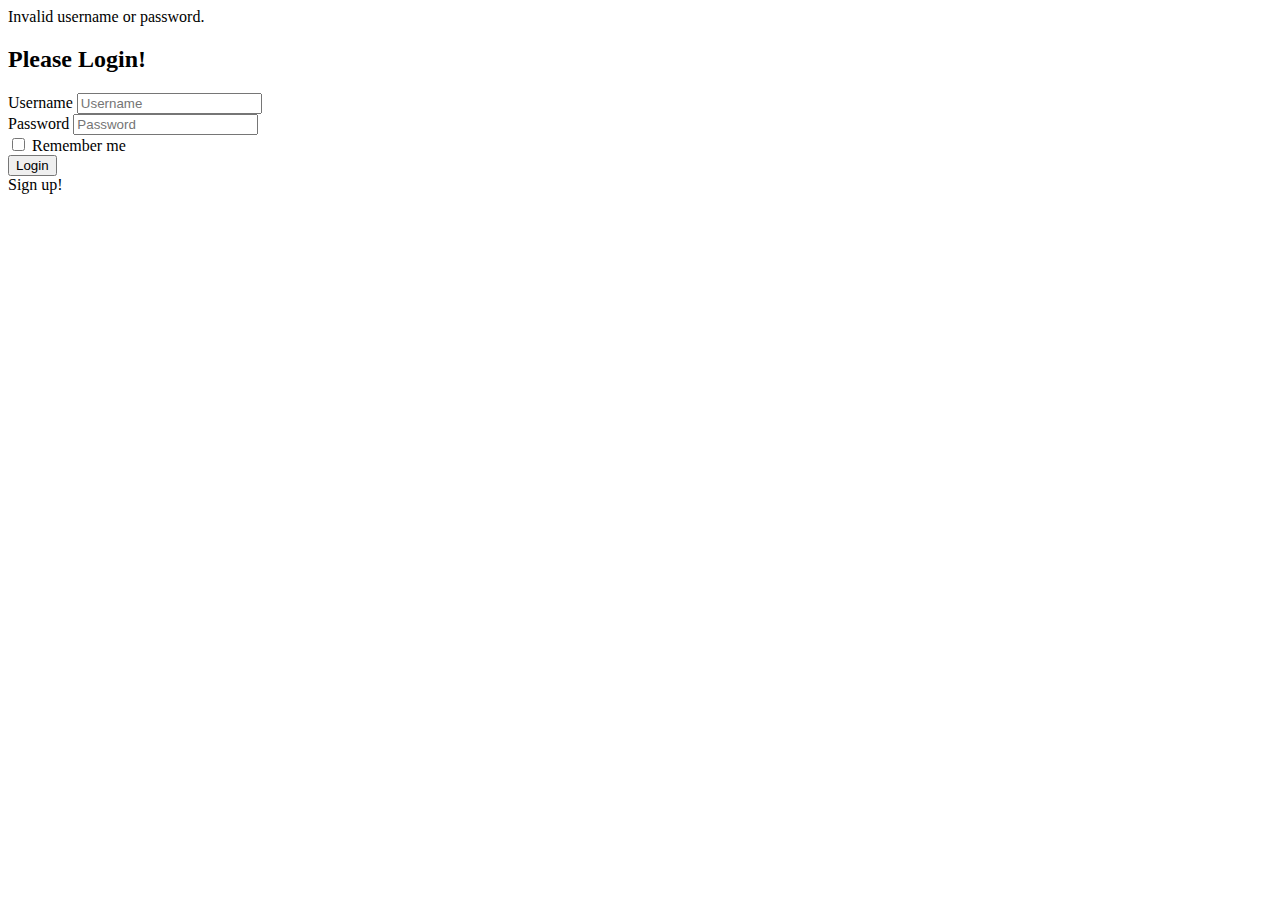
==== src/main/resources/templates/index.html @ 191a8ad0 "added Homepage, changed templates" ====
<!DOCTYPE html>
<html lang="en" xmlns:th="http://www.w3.org/1999/xhtml">
<head></head>
<body>
    <div>
        <div th:if="${param.error}">
            Invalid username or password.
        </div>
            <div>
                <form th:action="@{/login}" method="post">
                    <h2> Please Login!</h2>
                    <div>
                        <label>Username</label>
                        <input type="text" placeholder="Username" name="username" />
                    </div>
                    <div>
                        <label>Password</label>
                        <input type="password" placeholder="Password"
                               name="password"/>
                    </div>
                    <div>
                        <input type="checkbox" name="remember-me"/> Remember me
                    </div>
                    <button type="submit">Login</button>
                </form>

                <div>
                    <a type="submit" th:href="@{/signup}">Sign up!</a>
                </div>
            </div>
        </div>
</body>
</html>
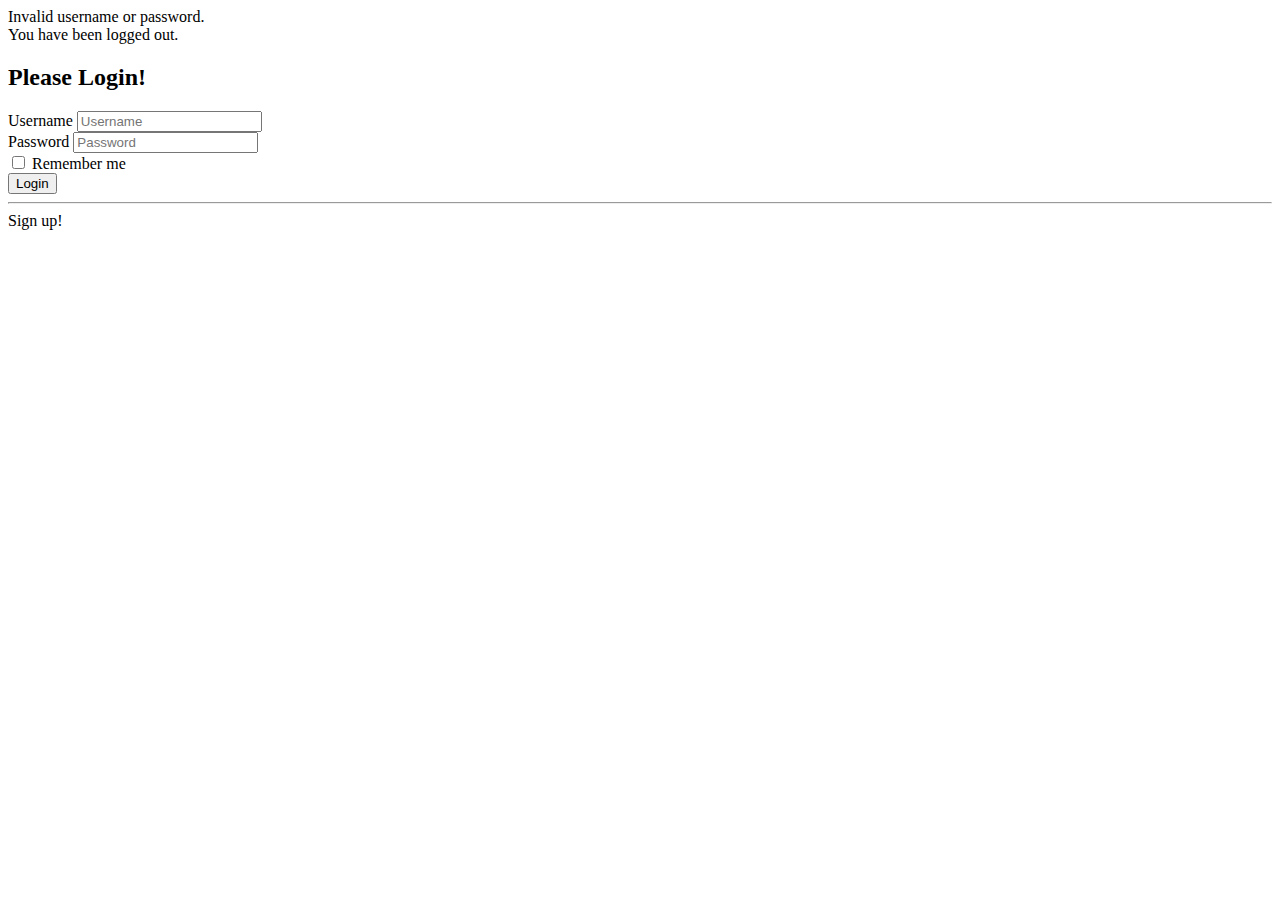
==== commit 3c49f4e9: "edited templates" ====
--- a/src/main/resources/templates/index.html
+++ b/src/main/resources/templates/index.html
@@ -1,33 +1,39 @@
 <!DOCTYPE html>
 <html lang="en" xmlns:th="http://www.w3.org/1999/xhtml">
-<head></head>
+<head th:replace="fragments :: fragments"/>
 <body>
-    <div>
-        <div th:if="${param.error}">
-            Invalid username or password.
-        </div>
-            <div>
-                <form th:action="@{/login}" method="post">
-                    <h2> Please Login!</h2>
-                    <div>
-                        <label>Username</label>
-                        <input type="text" placeholder="Username" name="username" />
+    <div class="container">
+        <div class="row ">
+            <div class="main-center">
+                <div th:if="${param.error}" class="alert alert-danger">
+                    Invalid username or password.
+                </div>
+                <div th:if="${param.logout}" class="alert alert-danger">
+                     You have been logged out.
+                </div>
+                <form class="form-signin" th:action="@{/login}" method="post">
+                    <h2 class="forn-signin-heading"> Please Login!</h2>
+                    <div class="form-group">
+                        <label for="username">Username</label>
+                        <input type="text" placeholder="Username" id ="username" name="username" autofucus="autofocus" />
+                    </div>
+                    <div class="form-group">
+                        <label for="password" >Password</label>
+                        <input type="password" placeholder="Password" name="password" id="password"/>
                     </div>
                     <div>
-                        <label>Password</label>
-                        <input type="password" placeholder="Password"
-                               name="password"/>
+                        <input type="checkbox" name="remember-me" id="remember-me"/> Remember me
                     </div>
-                    <div>
-                        <input type="checkbox" name="remember-me"/> Remember me
-                    </div>
-                    <button type="submit">Login</button>
+                        <button class="btn btn-lg btn-primary btn-block" type="submit">Login  <i class="fa fa-sign-in"></i></button>
                 </form>
 
-                <div>
-                    <a type="submit" th:href="@{/signup}">Sign up!</a>
+                <hr/>
+
+                <div class="form-group">
+                    <a type="submit" class="btn btn-info btn-lg btn-block login-button" th:href="@{/signup}">Sign up!</a>
                 </div>
             </div>
         </div>
+    </div>
 </body>
 </html>